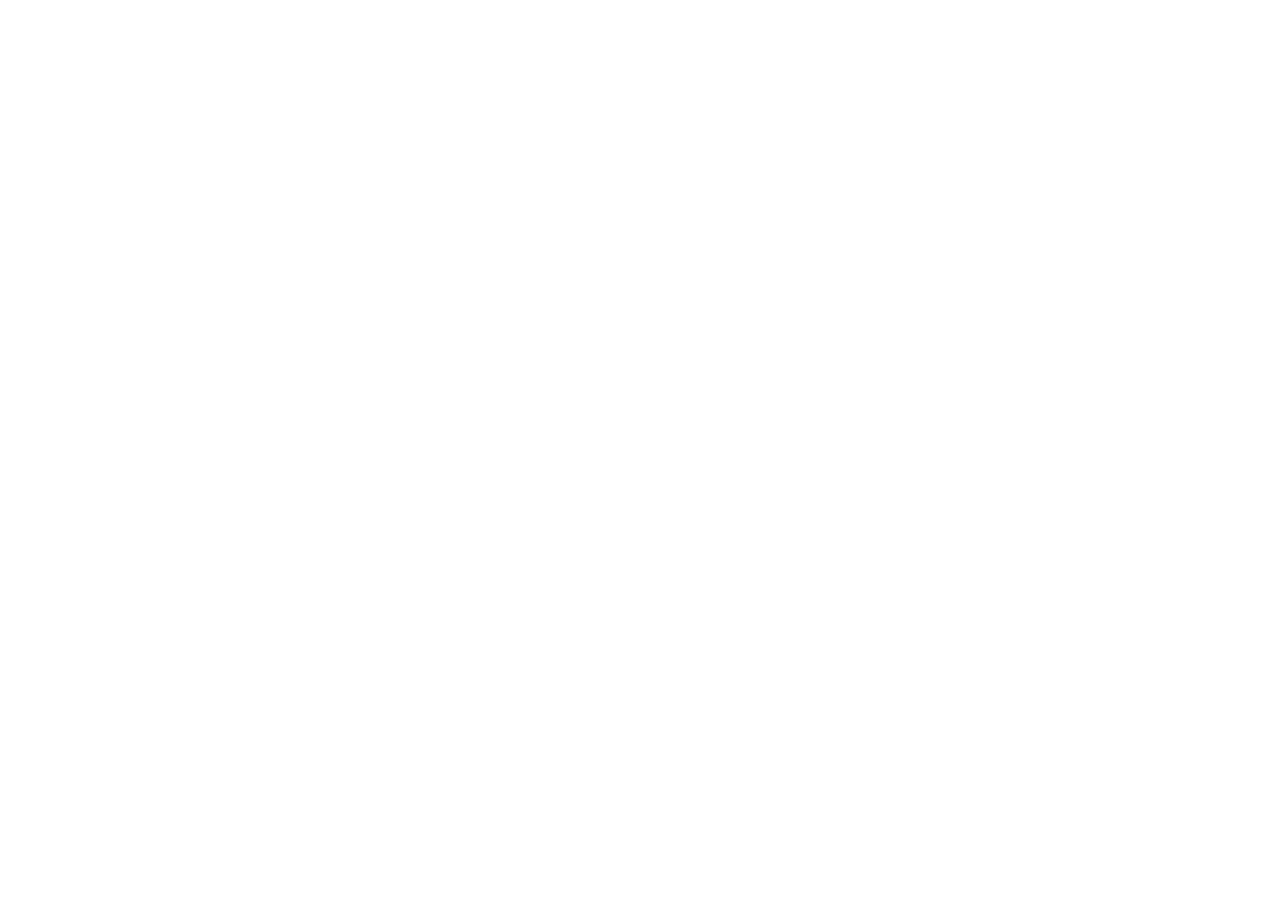
==== index.html @ ec40cfea "Desafio Simulador Interactivo" ====
<!DOCTYPE html>
<html lang="en">
<head>
    <meta charset="UTF-8">
    <meta http-equiv="X-UA-Compatible" content="IE=edge">
    <meta name="viewport" content="width=device-width, initial-scale=1.0">
    <title>Simulador Interactivo Simonetti</title>
</head>
<body>
    <script src="index.js"></script>
</body>
</html>
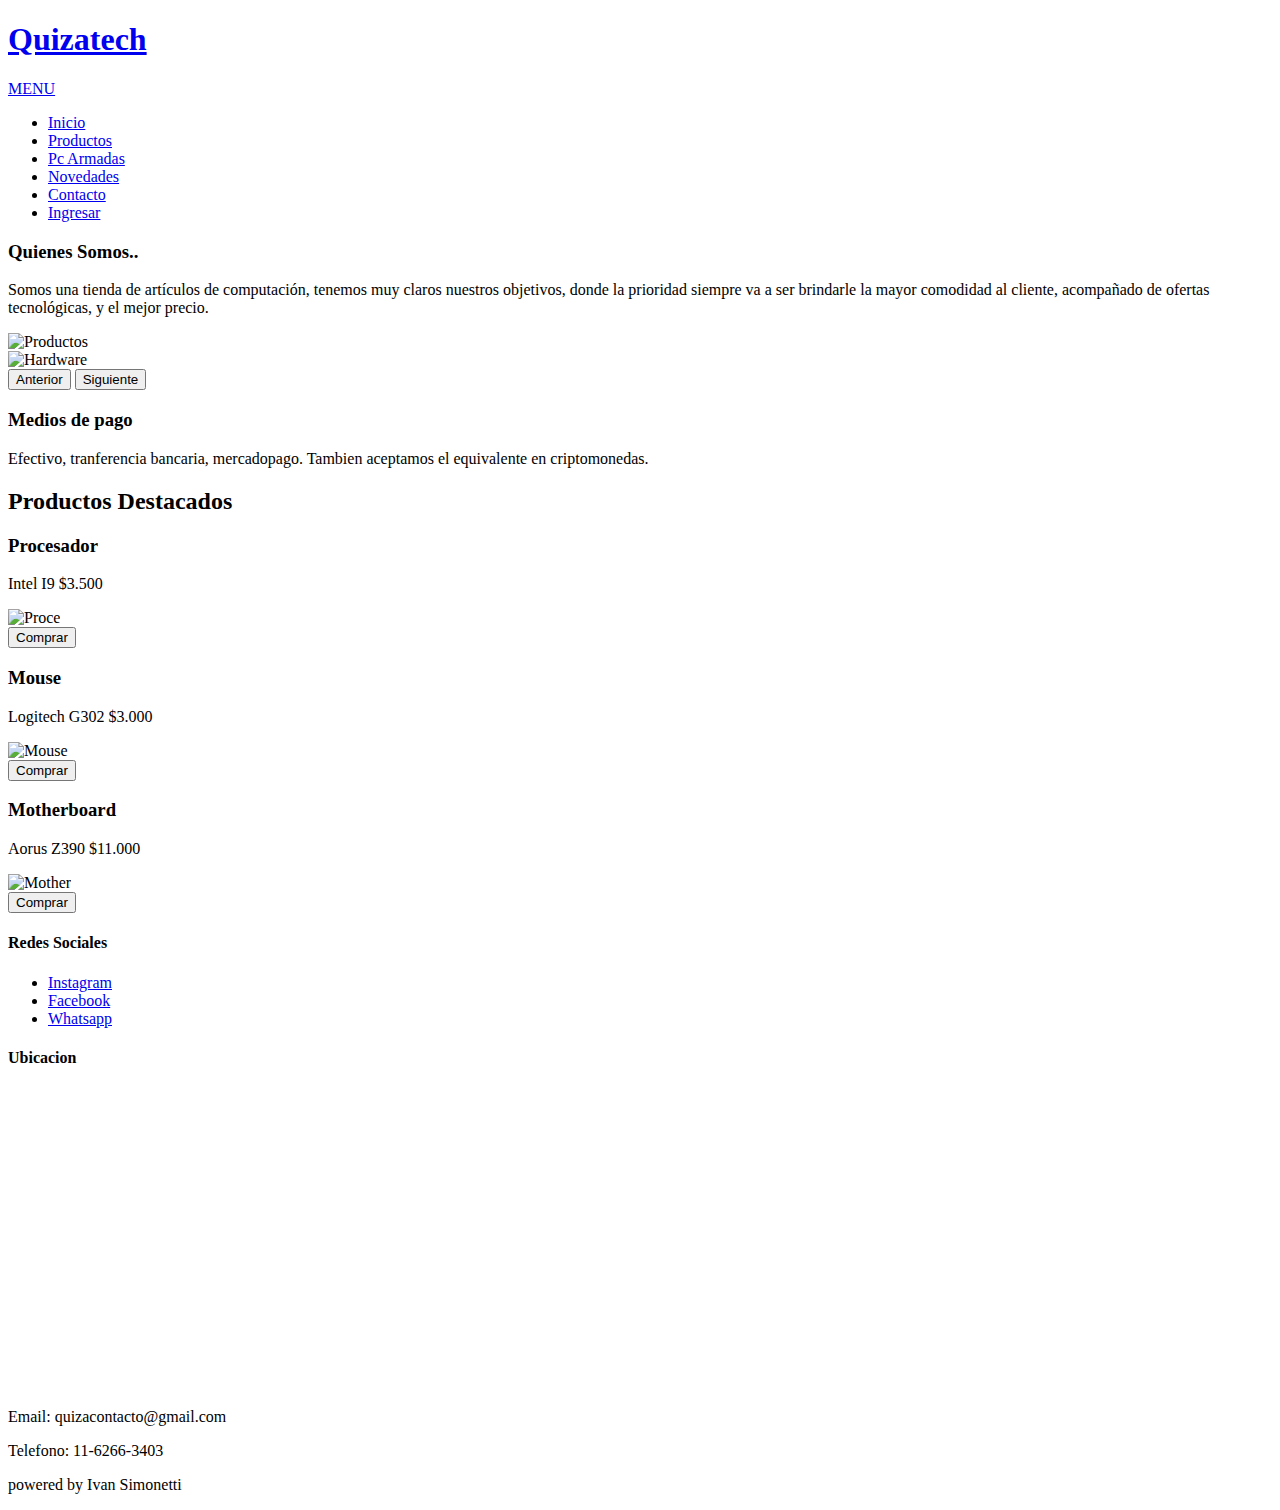
==== commit 545a82c2: "Add files via upload" ====
--- a/index.html
+++ b/index.html
@@ -4,9 +4,132 @@
     <meta charset="UTF-8">
     <meta http-equiv="X-UA-Compatible" content="IE=edge">
     <meta name="viewport" content="width=device-width, initial-scale=1.0">
-    <title>Simulador Interactivo Simonetti</title>
+    <link rel="stylesheet" href="./css/style.css"> 
+    <link href="https://cdn.jsdelivr.net/npm/bootstrap@5.1.3/dist/css/bootstrap.min.css" rel="stylesheet" integrity="sha384-1BmE4kWBq78iYhFldvKuhfTAU6auU8tT94WrHftjDbrCEXSU1oBoqyl2QvZ6jIW3" crossorigin="anonymous">
+    <script src="https://cdn.jsdelivr.net/npm/bootstrap@5.1.3/dist/js/bootstrap.bundle.min.js" integrity="sha384-ka7Sk0Gln4gmtz2MlQnikT1wXgYsOg+OMhuP+IlRH9sENBO0LRn5q+8nbTov4+1p" crossorigin="anonymous"></script>
+    <link rel="stylesheet" href="https://cdnjs.cloudflare.com/ajax/libs/animate.css/4.1.1/animate.min.css"/>   
+    <link rel="stylesheet" href="css/style.css"> 
+    <meta name="keywords" content="Hardware, Pc , Computadora, Venta computadoras Villa Urquiza, Productos gamer">
+    <meta name="description" content="Venta de productos informaticos, aqui encontrarás los mejores precios y atencion. Ofrecemos desde Microprocesadores hasta webcams, mouse teclados, entre otros.">
+    <title>Quizatech</title>
 </head>
 <body>
-    <script src="index.js"></script>
+<header>  
+    
+    <h1 class="animate__animated animate__bounce">
+        <a id="tituloUno" href="index.html">Quizatech</a> 
+    </h1>
+
+    <nav class="nav-item dropdown"> 
+        <li class="nav justify-content-end">
+            <a class="nav-link dropdown-toggle" href="#" id="navbarDropdownMenuLink" role="button" data-bs-toggle="dropdown" aria-expanded="false">MENU</a>
+            <ul class="dropdown-menu" aria-labelledby="navbarDropdownMenuLink">
+              <li>
+                  <a class="dropdown-item" href="index.html">Inicio</a>
+             </li>
+              <li>
+                  <a class="dropdown-item" href="html/productos.html">Productos</a>
+             </li>
+              <li>
+                  <a class="dropdown-item" href="html/pc-armadas.html">Pc Armadas</a>
+             </li>
+              <li>
+                  <a class="dropdown-item" href="html/novedades.html">Novedades</a>
+             </li>
+              <li>
+                  <a class="dropdown-item" href="html/contacto.html">Contacto</a></li>
+              <li>
+                  <a class="dropdown-item" href="html/ingresar.html">Ingresar</a>
+             </li>
+            </ul>
+          </li> 
+   </nav>
+</header>
+<main>    
+    
+
+    <div class="presentacion">
+            <h3 class="animate__animated animate__backInLeft" > Quienes Somos..</h3>
+            <p class="descripcion">Somos una tienda de artículos de computación, tenemos muy claros nuestros objetivos, donde la prioridad siempre va a ser brindarle la mayor comodidad al cliente, acompañado de ofertas tecnológicas, y el mejor precio.</p>
+            <div id="carouselExampleControls" class="carousel slide" data-bs-ride="carousel">
+                <div class="carousel-inner">
+                  <div class="carousel-item active">
+                    <img class="imagenPrincipal" src="img/imagen-productos1.jpg" class="d-block w-100" alt="Productos">
+                  </div>
+                  <div class="carousel-item">
+                    <img class="imagenPrincipal" src="img/imagen-productos2.png" class="d-block w-100" alt="Hardware">
+                  </div>
+                </div>
+                <button class="carousel-control-prev" type="button" data-bs-target="#carouselExampleControls" data-bs-slide="prev">
+                  <span class="carousel-control-prev-icon" aria-hidden="true"></span>
+                  <span class="visually-hidden">Anterior</span>
+                </button>
+                <button class="carousel-control-next" type="button" data-bs-target="#carouselExampleControls" data-bs-slide="next">
+                  <span class="carousel-control-next-icon" aria-hidden="true"></span>
+                  <span class="visually-hidden">Siguiente</span>
+                </button>
+              </div>
+    </div>
+    
+    <div>
+        <h3 class="mediopago animate__animated animate__backInLeft">Medios de pago</h3>
+        <p>Efectivo, tranferencia bancaria, mercadopago. Tambien aceptamos el equivalente en criptomonedas.</p>
+    </div>
+
+    <h2 class="tituloProductos">Productos Destacados</h2>
+   
+    <div class="grillaproductosUno">
+       
+        <div class="productoUno">
+            <h3>Procesador</h3>          
+            <p>Intel I9 $3.500</p>
+            <img class="imagenProd" src="img/procesador.jpg" alt="Proce">
+            <form class="botoncompra" action="">
+                <button type="button" class="btn btn-info">Comprar</button>           
+            </form>
+        </div>
+        <div class="productoDos">
+            <h3>Mouse</h3>
+            <p>Logitech G302 $3.000</p>        
+            <img class="imagenProd" src="img/mouse.png" alt="Mouse">
+            <form class="botoncompra" action="">
+                <button type="button" class="btn btn-info">Comprar</button>                 
+            </form>
+        </div>    
+        <div class="productoTres">
+            <h3>Motherboard</h3>
+            <p>Aorus Z390 $11.000</p>
+            <img class="imagenProd" src="img/mother1.jpeg" alt="Mother">
+            <form class="botoncompra" action="">
+                <button type="button" class="btn btn-info">Comprar</button>                 
+            </form>
+        </div>
+
+    </div>
+</main>
+
+<footer>
+    <h4>Redes Sociales</h4>
+    <ul >  
+        <li class="redes"> 
+            <i class="bi bi-instagram"></i>
+            <a href="https://www.instagram.com/quizatech/"target="_blank">Instagram</a>
+        </li>    
+        <li class="redes">
+            <i class="bi bi-facebook"></i>
+            <a href="https://www.facebook.com/quizatech/" target="_blank">Facebook</a>
+        </li>        
+        <li class="redes">
+            <i class="bi bi-whatsapp"></i>
+            <a href="https://web.whatsapp.com" target="_blank">Whatsapp</a>
+        </li>
+    </ul>
+    <h4>Ubicacion</h4>
+    <iframe class="ubicacion" src="https://www.google.com/maps/embed?pb=!1m18!1m12!1m3!1d210146.68168877432!2d-58.573383207134555!3d-34.615743688997895!2m3!1f0!2f0!3f0!3m2!1i1024!2i768!4f13.1!3m3!1m2!1s0x95bcca3b4ef90cbd%3A0xa0b3812e88e88e87!2sBuenos%20Aires%2C%20CABA!5e0!3m2!1ses-419!2sar!4v1643596600193!5m2!1ses-419!2sar" width="400" height="300" style="border:0;" allowfullscreen="" loading="lazy"></iframe>
+    <p>Email: quizacontacto@gmail.com</p>
+    <p>Telefono: 11-6266-3403</p>
+    <p>powered by Ivan Simonetti</p> 
+</footer>
+ <script src="index.js"></script>  
 </body>
 </html>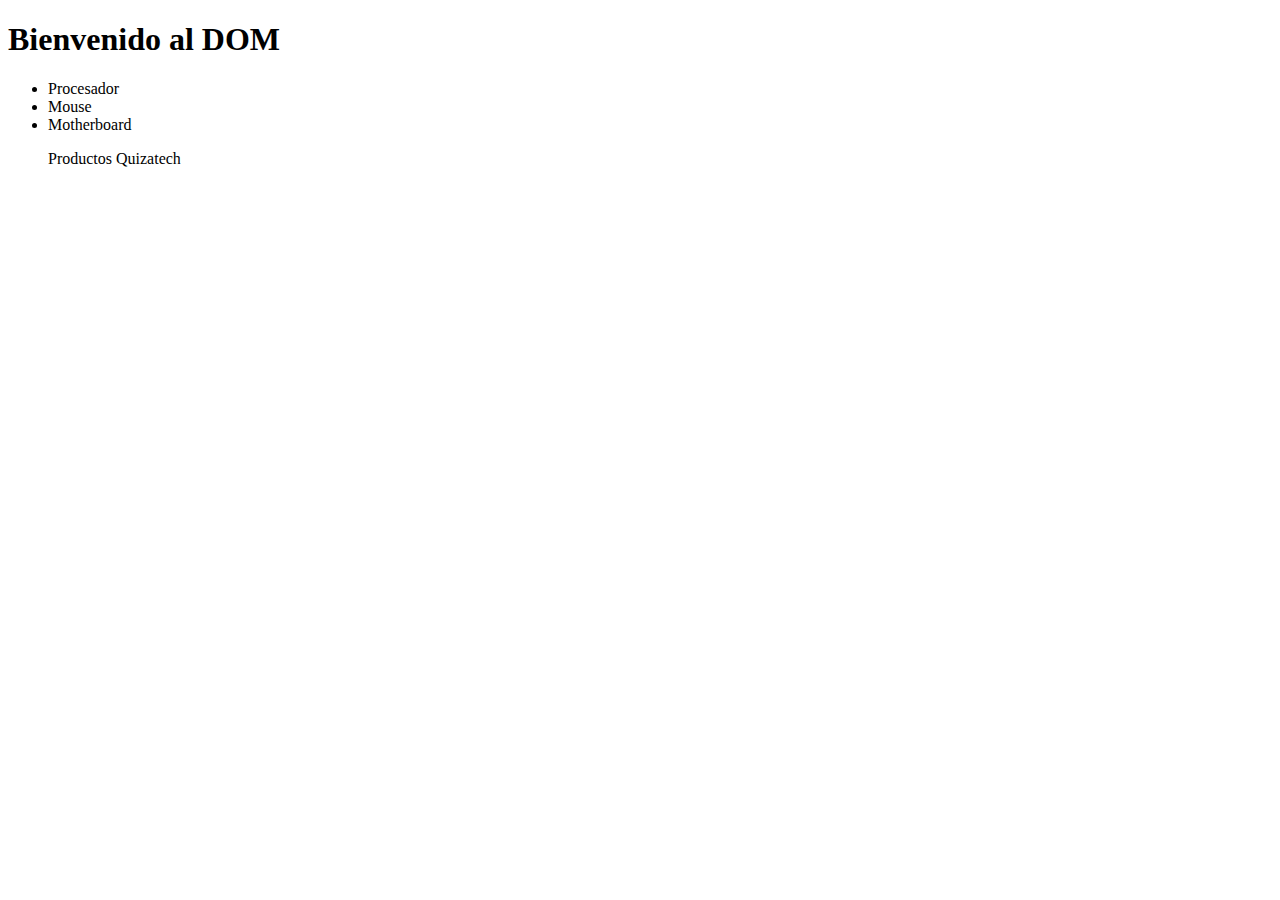
==== commit 33c682aa: "Desafío Interactuar con HTML" ====
--- a/index.html
+++ b/index.html
@@ -4,132 +4,18 @@
     <meta charset="UTF-8">
     <meta http-equiv="X-UA-Compatible" content="IE=edge">
     <meta name="viewport" content="width=device-width, initial-scale=1.0">
-    <link rel="stylesheet" href="./css/style.css"> 
-    <link href="https://cdn.jsdelivr.net/npm/bootstrap@5.1.3/dist/css/bootstrap.min.css" rel="stylesheet" integrity="sha384-1BmE4kWBq78iYhFldvKuhfTAU6auU8tT94WrHftjDbrCEXSU1oBoqyl2QvZ6jIW3" crossorigin="anonymous">
-    <script src="https://cdn.jsdelivr.net/npm/bootstrap@5.1.3/dist/js/bootstrap.bundle.min.js" integrity="sha384-ka7Sk0Gln4gmtz2MlQnikT1wXgYsOg+OMhuP+IlRH9sENBO0LRn5q+8nbTov4+1p" crossorigin="anonymous"></script>
-    <link rel="stylesheet" href="https://cdnjs.cloudflare.com/ajax/libs/animate.css/4.1.1/animate.min.css"/>   
-    <link rel="stylesheet" href="css/style.css"> 
-    <meta name="keywords" content="Hardware, Pc , Computadora, Venta computadoras Villa Urquiza, Productos gamer">
-    <meta name="description" content="Venta de productos informaticos, aqui encontrarás los mejores precios y atencion. Ofrecemos desde Microprocesadores hasta webcams, mouse teclados, entre otros.">
-    <title>Quizatech</title>
+    <link rel="stylesheet" href="style.css">
+    <title>DOM</title>
 </head>
 <body>
-<header>  
-    
-    <h1 class="animate__animated animate__bounce">
-        <a id="tituloUno" href="index.html">Quizatech</a> 
-    </h1>
-
-    <nav class="nav-item dropdown"> 
-        <li class="nav justify-content-end">
-            <a class="nav-link dropdown-toggle" href="#" id="navbarDropdownMenuLink" role="button" data-bs-toggle="dropdown" aria-expanded="false">MENU</a>
-            <ul class="dropdown-menu" aria-labelledby="navbarDropdownMenuLink">
-              <li>
-                  <a class="dropdown-item" href="index.html">Inicio</a>
-             </li>
-              <li>
-                  <a class="dropdown-item" href="html/productos.html">Productos</a>
-             </li>
-              <li>
-                  <a class="dropdown-item" href="html/pc-armadas.html">Pc Armadas</a>
-             </li>
-              <li>
-                  <a class="dropdown-item" href="html/novedades.html">Novedades</a>
-             </li>
-              <li>
-                  <a class="dropdown-item" href="html/contacto.html">Contacto</a></li>
-              <li>
-                  <a class="dropdown-item" href="html/ingresar.html">Ingresar</a>
-             </li>
-            </ul>
-          </li> 
-   </nav>
-</header>
-<main>    
-    
-
-    <div class="presentacion">
-            <h3 class="animate__animated animate__backInLeft" > Quienes Somos..</h3>
-            <p class="descripcion">Somos una tienda de artículos de computación, tenemos muy claros nuestros objetivos, donde la prioridad siempre va a ser brindarle la mayor comodidad al cliente, acompañado de ofertas tecnológicas, y el mejor precio.</p>
-            <div id="carouselExampleControls" class="carousel slide" data-bs-ride="carousel">
-                <div class="carousel-inner">
-                  <div class="carousel-item active">
-                    <img class="imagenPrincipal" src="img/imagen-productos1.jpg" class="d-block w-100" alt="Productos">
-                  </div>
-                  <div class="carousel-item">
-                    <img class="imagenPrincipal" src="img/imagen-productos2.png" class="d-block w-100" alt="Hardware">
-                  </div>
-                </div>
-                <button class="carousel-control-prev" type="button" data-bs-target="#carouselExampleControls" data-bs-slide="prev">
-                  <span class="carousel-control-prev-icon" aria-hidden="true"></span>
-                  <span class="visually-hidden">Anterior</span>
-                </button>
-                <button class="carousel-control-next" type="button" data-bs-target="#carouselExampleControls" data-bs-slide="next">
-                  <span class="carousel-control-next-icon" aria-hidden="true"></span>
-                  <span class="visually-hidden">Siguiente</span>
-                </button>
-              </div>
-    </div>
-    
+    <div id="contenedorTitulo"></div>
     <div>
-        <h3 class="mediopago animate__animated animate__backInLeft">Medios de pago</h3>
-        <p>Efectivo, tranferencia bancaria, mercadopago. Tambien aceptamos el equivalente en criptomonedas.</p>
-    </div>
-
-    <h2 class="tituloProductos">Productos Destacados</h2>
-   
-    <div class="grillaproductosUno">
-       
-        <div class="productoUno">
-            <h3>Procesador</h3>          
-            <p>Intel I9 $3.500</p>
-            <img class="imagenProd" src="img/procesador.jpg" alt="Proce">
-            <form class="botoncompra" action="">
-                <button type="button" class="btn btn-info">Comprar</button>           
-            </form>
-        </div>
-        <div class="productoDos">
-            <h3>Mouse</h3>
-            <p>Logitech G302 $3.000</p>        
-            <img class="imagenProd" src="img/mouse.png" alt="Mouse">
-            <form class="botoncompra" action="">
-                <button type="button" class="btn btn-info">Comprar</button>                 
-            </form>
-        </div>    
-        <div class="productoTres">
-            <h3>Motherboard</h3>
-            <p>Aorus Z390 $11.000</p>
-            <img class="imagenProd" src="img/mother1.jpeg" alt="Mother">
-            <form class="botoncompra" action="">
-                <button type="button" class="btn btn-info">Comprar</button>                 
-            </form>
-        </div>
-
-    </div>
-</main>
-
-<footer>
-    <h4>Redes Sociales</h4>
-    <ul >  
-        <li class="redes"> 
-            <i class="bi bi-instagram"></i>
-            <a href="https://www.instagram.com/quizatech/"target="_blank">Instagram</a>
-        </li>    
-        <li class="redes">
-            <i class="bi bi-facebook"></i>
-            <a href="https://www.facebook.com/quizatech/" target="_blank">Facebook</a>
-        </li>        
-        <li class="redes">
-            <i class="bi bi-whatsapp"></i>
-            <a href="https://web.whatsapp.com" target="_blank">Whatsapp</a>
-        </li>
-    </ul>
-    <h4>Ubicacion</h4>
-    <iframe class="ubicacion" src="https://www.google.com/maps/embed?pb=!1m18!1m12!1m3!1d210146.68168877432!2d-58.573383207134555!3d-34.615743688997895!2m3!1f0!2f0!3f0!3m2!1i1024!2i768!4f13.1!3m3!1m2!1s0x95bcca3b4ef90cbd%3A0xa0b3812e88e88e87!2sBuenos%20Aires%2C%20CABA!5e0!3m2!1ses-419!2sar!4v1643596600193!5m2!1ses-419!2sar" width="400" height="300" style="border:0;" allowfullscreen="" loading="lazy"></iframe>
-    <p>Email: quizacontacto@gmail.com</p>
-    <p>Telefono: 11-6266-3403</p>
-    <p>powered by Ivan Simonetti</p> 
-</footer>
- <script src="index.js"></script>  
+        <ul id="listaProductos">
+            <li class="productos">Procesador</li>
+            <li class="productos">Mouse</li>
+            <li class="productos">Motherboard</li>
+        </ul>
+    </div>    
+    <script src="index.js"></script>
 </body>
 </html>--- a/style.css
+++ b/style.css
@@ -0,0 +1,7 @@
+.gris{
+    color: gray;
+}
+
+.azul{
+    color: blue
+}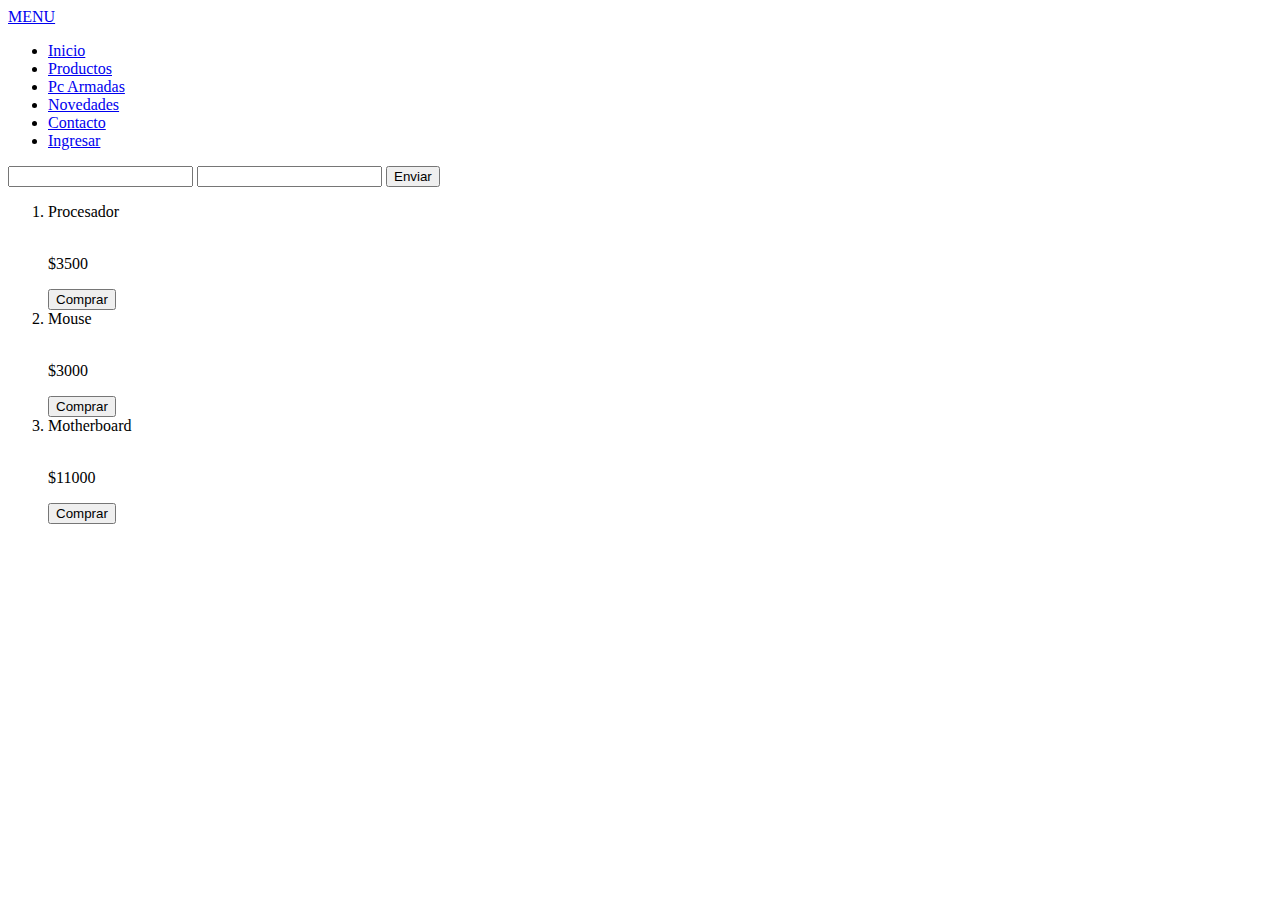
==== commit 57b72573: "Desafio Incorporar Eventos" ====
--- a/index.html
+++ b/index.html
@@ -4,16 +4,67 @@
     <meta charset="UTF-8">
     <meta http-equiv="X-UA-Compatible" content="IE=edge">
     <meta name="viewport" content="width=device-width, initial-scale=1.0">
-    <link rel="stylesheet" href="style.css">
-    <title>DOM</title>
+    <link rel="stylesheet" href="./css/styles.css">
+    <title>Incorporar Eventos</title>
 </head>
 <body>
+    <header>
+        <nav> 
+              <li>
+                <a href="#" id="navbarDropdownMenuLink" role="button" data-bs-toggle="dropdown" aria-expanded="false">MENU</a>
+                <ul>
+                  <li>
+                      <a href="index.html">Inicio</a>
+                 </li>
+                  <li>
+                      <a href="html/productos.html">Productos</a>
+                 </li>
+                  <li>
+                      <a href="html/pc-armadas.html">Pc Armadas</a>
+                 </li>
+                  <li>
+                      <a  href="html/novedades.html">Novedades</a>
+                 </li>
+                  <li>
+                      <a href="html/contacto.html">Contacto</a></li>
+                  <li>
+                      <a href="html/ingresar.html">Ingresar</a>
+                 </li>
+                </ul>
+              </li> 
+       </nav>
+    </header>
+    </header>
+    <div id="formulario">
+        <form id="datos">
+            <input type="text">
+            <input type="text">
+            <input type="submit" value="Enviar">
+        </form>
+    </div>
+
+
     <div id="contenedorTitulo"></div>
     <div>
-        <ul id="listaProductos">
-            <li class="productos">Procesador</li>
-            <li class="productos">Mouse</li>
-            <li class="productos">Motherboard</li>
+        <ol id="listaProductos">
+            <div id="botonCompra">
+                <li>Procesador</li>
+                <img src="./img/procesador.jpg" alt="">
+                <p>$3500</p>
+                <button>Comprar</button>
+            </div>
+            <div id="botonCompra">
+                <li>Mouse</li>
+                <img src="./img/mouse.png" alt="">
+                <p>$3000</p>
+                <button>Comprar</button>
+            </div>
+            <div id="botonCompra">
+                <li>Motherboard</li>
+                <img src="./img/mother.jpg" alt="">
+                <p>$11000</p>
+                <button>Comprar</button>
+            </div>
         </ul>
     </div>    
     <script src="index.js"></script>
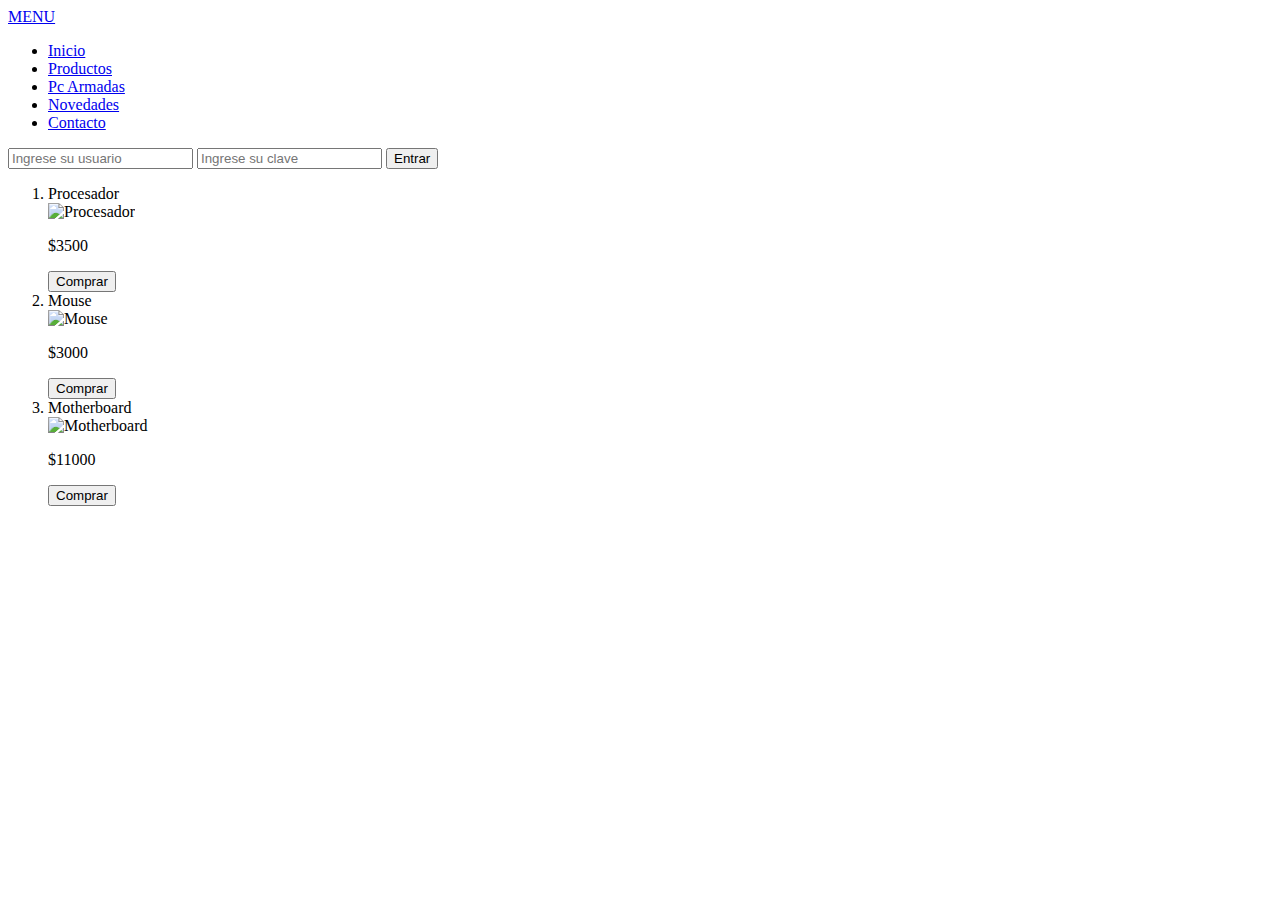
==== commit 3dd12593: "Segunda Entrega del Proyecto Final" ====
--- a/index.html
+++ b/index.html
@@ -4,8 +4,8 @@
     <meta charset="UTF-8">
     <meta http-equiv="X-UA-Compatible" content="IE=edge">
     <meta name="viewport" content="width=device-width, initial-scale=1.0">
-    <link rel="stylesheet" href="./css/styles.css">
-    <title>Incorporar Eventos</title>
+    <link rel="stylesheet" href="styles.css">
+    <title>Segunda Entrega del Proyecto Final</title>
 </head>
 <body>
     <header>
@@ -26,9 +26,7 @@
                       <a  href="html/novedades.html">Novedades</a>
                  </li>
                   <li>
-                      <a href="html/contacto.html">Contacto</a></li>
-                  <li>
-                      <a href="html/ingresar.html">Ingresar</a>
+                      <a href="html/contacto.html">Contacto</a>
                  </li>
                 </ul>
               </li> 
@@ -37,36 +35,38 @@
     </header>
     <div id="formulario">
         <form id="datos">
-            <input type="text">
-            <input type="text">
-            <input type="submit" value="Enviar">
+            <input id="usuarioEntrada" type="text" placeholder="Ingrese su usuario">
+            <input id="claveEntrada" type="password" placeholder="Ingrese su clave">
+            <button id="guardarUser">Entrar</button>
         </form>
     </div>
 
-
-    <div id="contenedorTitulo"></div>
     <div>
         <ol id="listaProductos">
-            <div id="botonCompra">
+            <div>
                 <li>Procesador</li>
-                <img src="./img/procesador.jpg" alt="">
+                <img src="./img/procesador.jpg" alt="Procesador">
                 <p>$3500</p>
-                <button>Comprar</button>
+                <button id="botonComprauno">Comprar</button>
             </div>
-            <div id="botonCompra">
+            <div>
                 <li>Mouse</li>
-                <img src="./img/mouse.png" alt="">
+                <img src="./img/mouse.png" alt="Mouse">
                 <p>$3000</p>
-                <button>Comprar</button>
+                <button id="botonComprados">Comprar</button>
             </div>
-            <div id="botonCompra">
+            <div id="botonCompratres">
                 <li>Motherboard</li>
-                <img src="./img/mother.jpg" alt="">
+                <img src="./img/mother.jpg" alt="Motherboard">
                 <p>$11000</p>
-                <button>Comprar</button>
+                <button id="botonCompratres">Comprar</button>
             </div>
         </ul>
-    </div>    
-    <script src="index.js"></script>
+    </div>
+
+    <div id="carrito"></div>
+
+    <script src="productos.js"></script>
+    <script src="login.js"></script>
 </body>
 </html>--- a/styles.css
+++ b/styles.css
@@ -0,0 +1,15 @@
+.rojo{
+    background-color: red;
+    color: #ffffff;
+    width: 200px;
+    font-size: large;
+}
+
+.azul{
+    color: blue;
+}
+
+img{
+    height: 300px;
+    width: 300px;
+}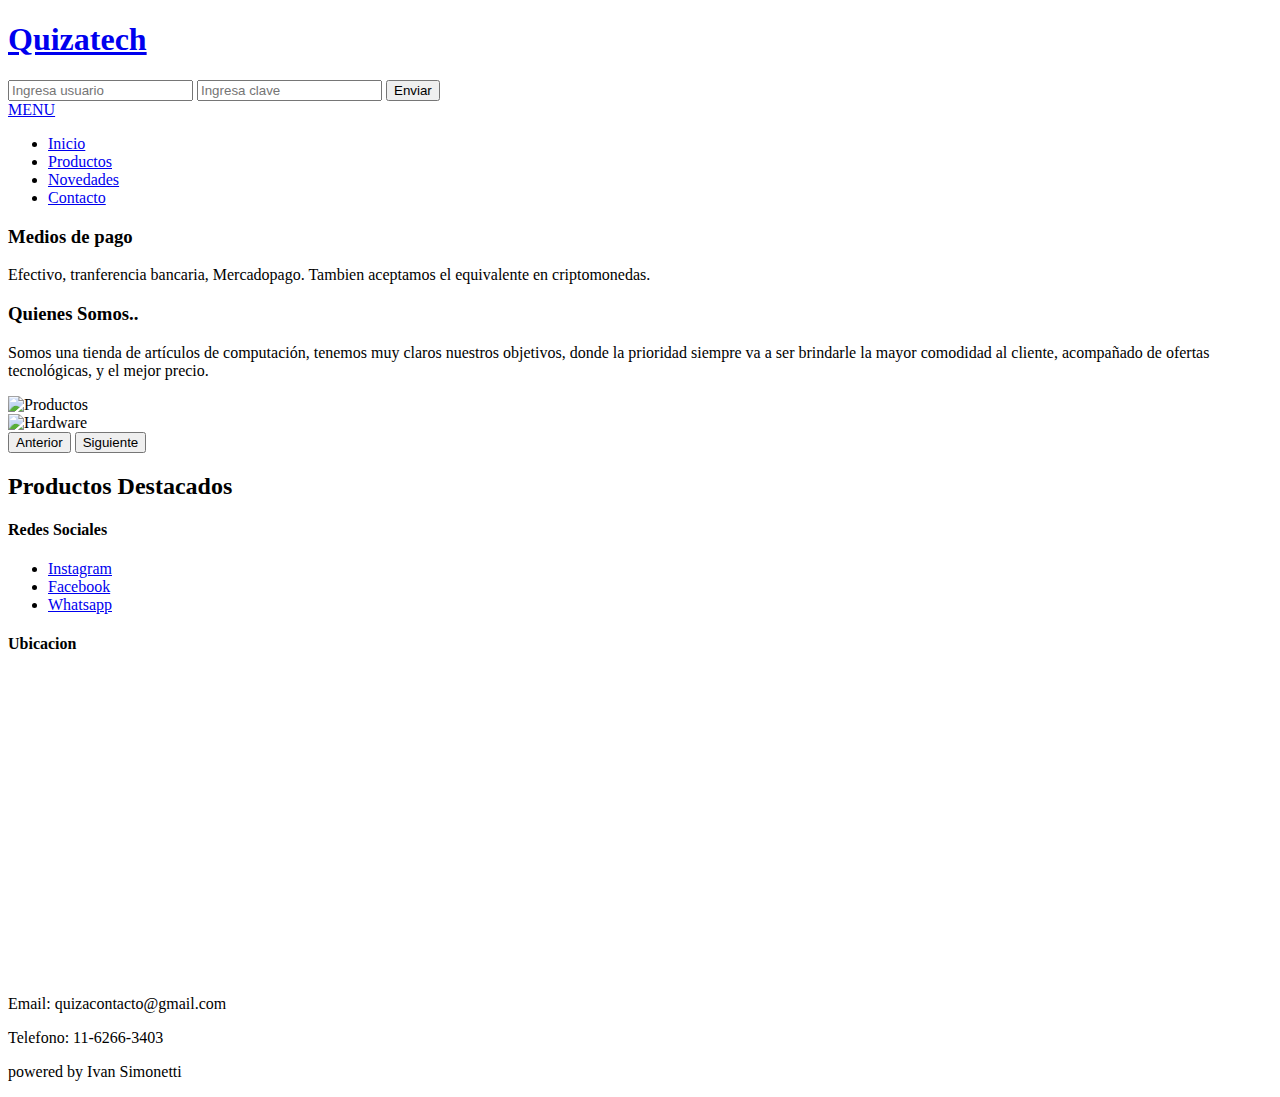
==== commit 397d9655: "Proyecto Final | 09-08-2022" ====
--- a/index.html
+++ b/index.html
@@ -4,69 +4,102 @@
     <meta charset="UTF-8">
     <meta http-equiv="X-UA-Compatible" content="IE=edge">
     <meta name="viewport" content="width=device-width, initial-scale=1.0">
-    <link rel="stylesheet" href="styles.css">
-    <title>Segunda Entrega del Proyecto Final</title>
+    <link href="https://cdn.jsdelivr.net/npm/bootstrap@5.1.3/dist/css/bootstrap.min.css" rel="stylesheet" integrity="sha384-1BmE4kWBq78iYhFldvKuhfTAU6auU8tT94WrHftjDbrCEXSU1oBoqyl2QvZ6jIW3" crossorigin="anonymous">
+    <script src="https://cdn.jsdelivr.net/npm/bootstrap@5.1.3/dist/js/bootstrap.bundle.min.js" integrity="sha384-ka7Sk0Gln4gmtz2MlQnikT1wXgYsOg+OMhuP+IlRH9sENBO0LRn5q+8nbTov4+1p" crossorigin="anonymous"></script>
+    <link rel = ”stylesheet” href = ”https://maxcdn.bootstrapcdn.com/bootstrap/3.4.0/css/bootstrap.min.css”>
+    <link rel="stylesheet" href="https://cdnjs.cloudflare.com/ajax/libs/animate.css/4.1.1/animate.min.css"/>
+    <link rel="stylesheet" href="../css/style.css">
+    <title>Quizatech</title>
 </head>
 <body>
     <header>
-        <nav> 
+        
+        <nav class="nav-item dropdown"> 
+            <h1 class="animate__animated animate__bounce">
+                <a id="tituloUno" href="index.html">Quizatech</a> 
+            </h1>
+                <form id="formulario">
+                    <input id="usuarioForm" type="text" placeholder="Ingresa usuario">
+                    <input id="claveForm" type="password" placeholder="Ingresa clave">
+                    <input id="botonForm" type="submit" value="Enviar">
+                </form>
+            <li id="navMenu" class="nav justify-content-end">
+                <a class="nav-link dropdown-toggle" href="#" id="navbarDropdownMenuLink" role="button" data-bs-toggle="dropdown" aria-expanded="false">MENU</a>
+            <ul class="dropdown-menu" aria-labelledby="navbarDropdownMenuLink">
               <li>
-                <a href="#" id="navbarDropdownMenuLink" role="button" data-bs-toggle="dropdown" aria-expanded="false">MENU</a>
-                <ul>
-                  <li>
-                      <a href="index.html">Inicio</a>
-                 </li>
-                  <li>
-                      <a href="html/productos.html">Productos</a>
-                 </li>
-                  <li>
-                      <a href="html/pc-armadas.html">Pc Armadas</a>
-                 </li>
-                  <li>
-                      <a  href="html/novedades.html">Novedades</a>
-                 </li>
-                  <li>
-                      <a href="html/contacto.html">Contacto</a>
-                 </li>
-                </ul>
-              </li> 
-       </nav>
+                  <a class="dropdown-item" href="../index.html">Inicio</a>
+              </li>
+              <li>
+                  <a class="dropdown-item" href="html/productos.html">Productos</a>
+              </li>
+              <li>
+                  <a class="dropdown-item" href="html/novedades.html">Novedades</a>
+              </li>
+              <li>
+                  <a class="dropdown-item" href="html/contacto.html">Contacto</a>
+              </li>
+            </ul>               
+        </nav>
     </header>
-    </header>
-    <div id="formulario">
-        <form id="datos">
-            <input id="usuarioEntrada" type="text" placeholder="Ingrese su usuario">
-            <input id="claveEntrada" type="password" placeholder="Ingrese su clave">
-            <button id="guardarUser">Entrar</button>
-        </form>
+
+    <div>
+        <h3 class="mediopago animate__animated animate__backInLeft">Medios de pago</h3>
+        <p>Efectivo, tranferencia bancaria, Mercadopago. Tambien aceptamos el equivalente en criptomonedas.</p>
     </div>
 
-    <div>
-        <ol id="listaProductos">
-            <div>
-                <li>Procesador</li>
-                <img src="./img/procesador.jpg" alt="Procesador">
-                <p>$3500</p>
-                <button id="botonComprauno">Comprar</button>
+    <div class="presentacion">
+        <h3 class="animate__animated animate__backInLeft" > Quienes Somos..</h3>
+        <p class="descripcion">Somos una tienda de artículos de computación, tenemos muy claros nuestros objetivos, donde la prioridad siempre va a ser brindarle la mayor comodidad al cliente, acompañado de ofertas tecnológicas, y el mejor precio.</p>
+        <div id="carouselExampleControls" class="carousel slide" data-bs-ride="carousel">
+            <div class="carousel-inner">
+              <div class="carousel-item active">
+                <img class="imagenPrincipal" src="img/imagen-productos1.jpg" class="d-block w-100" alt="Productos">
+              </div>
+              <div class="carousel-item">
+                <img class="imagenPrincipal" src="img/imagen-productos2.png" class="d-block w-100" alt="Hardware">
+              </div>
             </div>
-            <div>
-                <li>Mouse</li>
-                <img src="./img/mouse.png" alt="Mouse">
-                <p>$3000</p>
-                <button id="botonComprados">Comprar</button>
-            </div>
-            <div id="botonCompratres">
-                <li>Motherboard</li>
-                <img src="./img/mother.jpg" alt="Motherboard">
-                <p>$11000</p>
-                <button id="botonCompratres">Comprar</button>
-            </div>
-        </ul>
+            <button class="carousel-control-prev" type="button" data-bs-target="#carouselExampleControls" data-bs-slide="prev">
+              <span class="carousel-control-prev-icon" aria-hidden="true"></span>
+              <span class="visually-hidden">Anterior</span>
+            </button>
+            <button class="carousel-control-next" type="button" data-bs-target="#carouselExampleControls" data-bs-slide="next">
+              <span class="carousel-control-next-icon" aria-hidden="true"></span>
+              <span class="visually-hidden">Siguiente</span>
+            </button>
+        </div>
+    </div>
+    
+    <h2 class="tituloProductos">Productos Destacados</h2>
+ 
+    <div id="contProductos" class="grillaproductosUno">
     </div>
 
-    <div id="carrito"></div>
+    <footer>
+        <h4 class="animate__animated animate__backInLeft">Redes Sociales</h4>
+        <ul >  
+            <li class="redes"> 
+                <i class="bi bi-instagram"></i>
+                <a href="https://www.instagram.com/quizatech/"target="_blank">Instagram</a>
+            </li>    
+            <li class="redes">
+                <i class="bi bi-facebook"></i>
+                <a href="https://www.facebook.com/quizatech/" target="_blank">Facebook</a>
+            </li>        
+            <li class="redes">
+                <i class="bi bi-whatsapp"></i>
+                <a href="https://web.whatsapp.com" target="_blank">Whatsapp</a>
+            </li>
+        </ul>
+        <h4 class="animate__animated animate__backInLeft">Ubicacion</h4>
+        <iframe class="ubicacion" src="https://www.google.com/maps/embed?pb=!1m18!1m12!1m3!1d210146.68168877432!2d-58.573383207134555!3d-34.615743688997895!2m3!1f0!2f0!3f0!3m2!1i1024!2i768!4f13.1!3m3!1m2!1s0x95bcca3b4ef90cbd%3A0xa0b3812e88e88e87!2sBuenos%20Aires%2C%20CABA!5e0!3m2!1ses-419!2sar!4v1643596600193!5m2!1ses-419!2sar" width="400" height="300" style="border:0;" allowfullscreen="" loading="lazy"></iframe>
+        <p>Email: quizacontacto@gmail.com</p>
+        <p>Telefono: 11-6266-3403</p>
+        <p>powered by Ivan Simonetti</p> 
+    </footer>
 
-    <script src="productos.js"></script>
-    <script src="login.js"></script>
+    <script src="js/productosinicio.js" type="module"></script>
+    <script src="https://cdn.jsdelivr.net/npm/sweetalert2@11"></script>
+    <script src="js/login.js" type="module"></script>
 </body>
 </html>